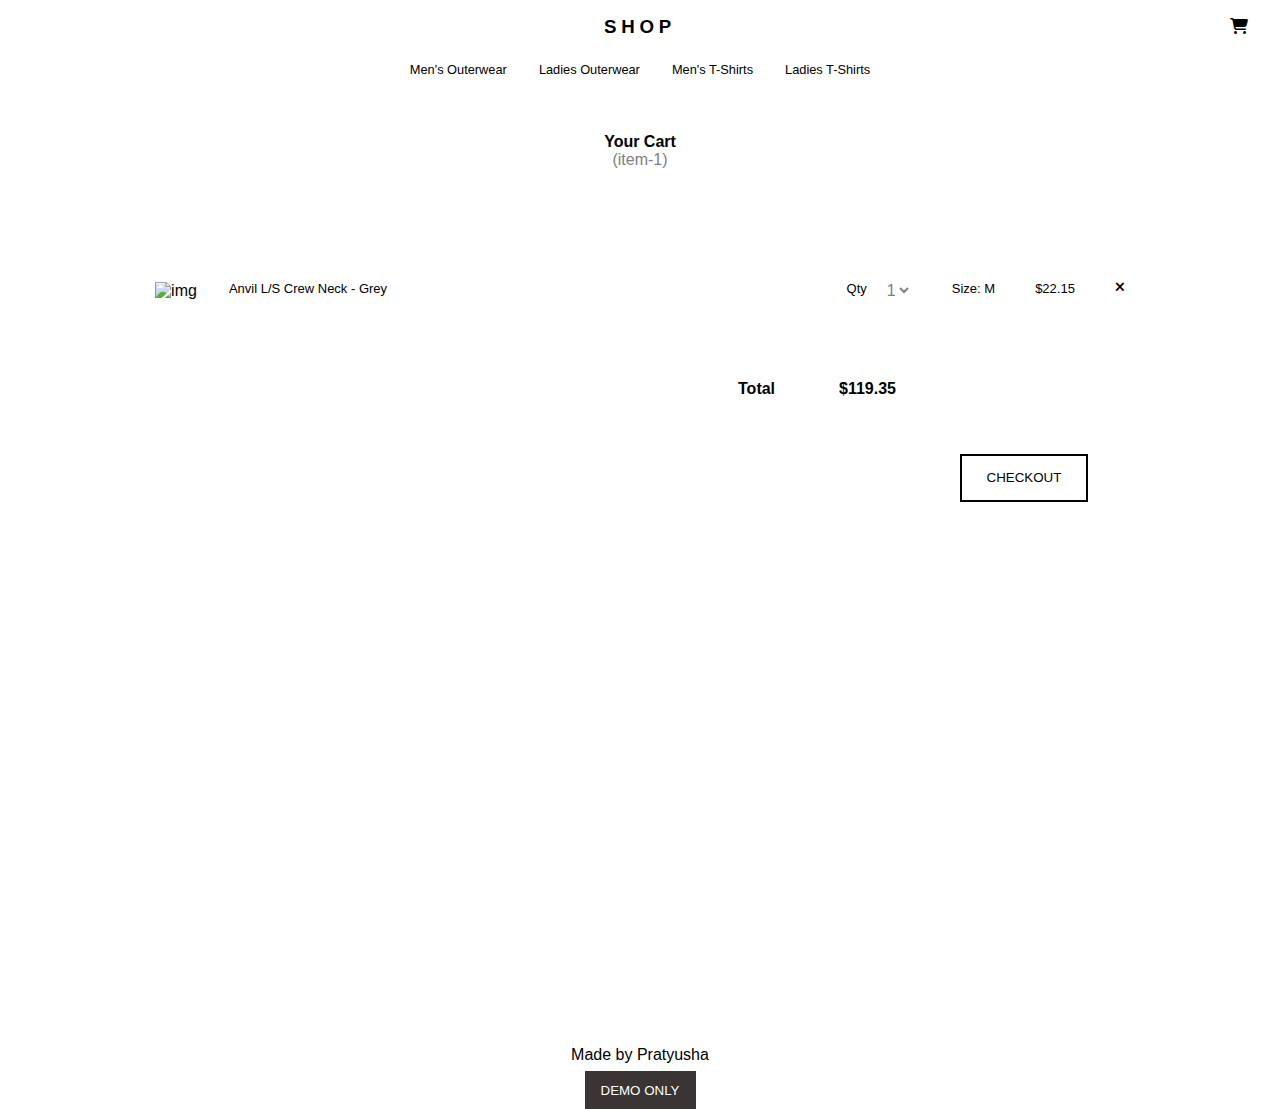
==== cart.html @ 3854263a "Add shop-polymr-project" ====
<!DOCTYPE html>
<html lang="en">
  <head>
    <meta charset="UTF-8" />
    <meta name="viewport" content="width=device-width, initial-scale=1.0" />
    <title>Cart</title>
    <link
      rel="stylesheet"
      href="https://cdnjs.cloudflare.com/ajax/libs/font-awesome/6.6.0/css/all.min.css"
    />
    <link rel="stylesheet" href="cart.css" />
    <link rel="stylesheet" href="./commonstyle.css" />
  </head>
  <body>
    <header class="header container-header">
      <nav>
        <div class="top-container-header">
          <div class="left-sidebar">
            <i class="fa-solid fa-bars fa-lg"></i>
          </div>
          <a href="http://127.0.0.1:5500/home.html"> <h3 class="shop">SHOP</h3></a>
          <div class="right-sidebar">
            <i class="fa-solid fa-cart-shopping fa-1g"></i>
          </div>
        </div>
        <ul class="bottom-container-header">
          <li>
            <a href="http://127.0.0.1:5500/list/mens-outerwear.html"
              >Men's Outerwear</a
            >
          </li>
          <li><a href="/list/ladies-outerwear">Ladies Outerwear</a></li>
          <li><a href="/list/mens-tshirts">Men's T-Shirts</a></li>
          <li><a href="/list/ladies-tshirts">Ladies T-Shirts</a></li>
        </ul>
      </nav>
    </header>
    <main class="main-container">
      <div class="top-item">
        <h4>Your Cart</h4>
        <span>(item-1)</span>
      </div>
      <div class="main-frame">
        <div class="container">
          <div class="items-left">
            <img src="https://shop.polymer-project.org/esm-bundled/data/images/10-15068B.jpg" alt="img" />
          </div>
          <!-- web -->
          <div class="web-container">
            <p class="item-description">Anvil L/S Crew Neck - Grey</p>
            <div class="select-quantity">
              <label for="quantity">Qty</label>
              <select id="quantity">
                <option value="1">1</option>
                <option value="2">2</option>
                <option value="3">3</option>
                <option value="4">4</option>
              </select>
            </div>
            <div>Size: M</div>
            <div>&dollar;22.15</div>
            <i class="fa-solid fa-xmark"></i>
          </div>
          <!-- mobile -->
          <div class="mobile-container">
            <div class="row1">
              <p class="item-description">Anvil L/S Crew Neck - Grey</p>
              <div class="icon"><i class="fa-solid fa-xmark"></i></div>
            </div>
            <div class="row2">
              <label for="quantity">Qty</label>
              <select id="quantity">
                <option value="1">1</option>
                <option value="2">2</option>
                <option value="3">3</option>
                <option value="4">4</option>
              </select>
              <div>Size: M</div>
              <div>&dollar;22.15</div>
            </div>
          </div>
        </div>
        <!-- total -->
        <div class="total">
          <h4>Total</h4>
          <h4>$119.35</h4>
          <a href="http://127.0.0.1:5500/checkout.html"><button class="checkout">CHECKOUT</button></a>
        </div>
      </div>
    </main>
    <footer class="footer">
      <p>Made by Pratyusha</p>
      <button class="footer-button">DEMO ONLY</button>
    </footer>
  </body>
</html>
---- cart.css ----
.top-item {
  display: flex;
  margin: 2rem 0;
  flex-direction: column;
  align-items: center;
  justify-content: center;
}
.main-container {
  width: 100%;
  height: 100%;
}
.container {
  display: flex;
  align-items: center;
  justify-content: center;
  gap: 2rem;
}


.items-left img {
  width: 75px;
  height: 75px;
}
.select-quantity {
  display: flex;
}
.select-quantity select {
  border: none;
  outline: none;
  color: gray;
  font-size: medium;
  margin-left: 1rem;
  background-color: transparent;
  width: 100%;
}
.total {
  max-width: 90rem;
  margin-top: 0rem;
  display: flex;
  justify-content: flex-end;
  gap: 4rem;
  padding-right: 12rem;
}
.checkout {
  width: 8rem;
  height: 3rem;
  border: none;
  border: 2px solid black;
  background-color: #ffff;
}

@media (min-width: 320px) {
  .web-container {
    display: none;
  }
  .footer {
    display: none;
  }
  .container {
    display: flex;
    align-items: center;
    gap: 2rem;
    padding: 5rem;
  }
  .mobile-container {
    max-width: 720px;
    width: 100%;
    white-space: nowrap;
    display: flex;
    font-size: small;
    flex-direction: column;
    row-gap: 2rem;
  }
  .row1 {
    display: flex;
    justify-content: space-between;
    align-items: center;
  }
  .row2 {
    display: flex;
    gap: 1rem;
    margin-left: auto;
  }
  .total {
    max-width: 90rem;
    padding-left: 1rem;
  }
  .checkout {
    top: 90%;
    left: 0%;
    position: fixed;
    color: white;
    width: 100%;
    margin: 1rem 0 0 0;
    height: 4rem;
    background-color: #190572;
  }
}
/* medium */
@media (min-width: 768px) {
  .footer {
    display: block;
  }
  .mobile-container {
    display: none;
  }
  .checkout {
    position: relative;
    width: 8rem;
    height: 3rem;
    border: none;
    color: black;
    border: 2px solid black;
    background-color: #ffff;
    bottom: 2rem;
  }
  .web-container {
    max-width: 900px;
    width: 80%;
    display: flex;
    font-size: small;
    flex-wrap: wrap;
    justify-content: flex-end;
    gap: 2.5rem;
    white-space: nowrap;
  }
  .item-description {
    align-self: flex-start;
    margin-right: auto;
  }
}
---- commonstyle.css ----
* {
  margin: 0;
  padding: 0;
  box-sizing: border-box;
}
body {
  height: 100vh;
  width: 100vw;
  font-family: "Roboto", "Noto", sans-serif;
}
html {
  scroll-behavior: smooth;
}
/* header */
header h3 {
  letter-spacing: 0.3rem;
}
.container-header {
  display: flex;
  flex-direction: column;
}

.top-container-header {
  display: flex;
  justify-content: space-between;
  align-items: center;
  padding: 1rem 2rem 0;
}
.bottom-container-header {
  display: none;
}
a {
  text-decoration: none;
}

.bottom-container-header a {
  color: inherit;
  color: black;
}
.bottom-container-header a:hover,
.bottom-container-header a:focus {
  text-decoration: underline;
}

.shop {
  color: black;
}
/* footer */
.footer {
  text-align: center;
  line-height: 2rem;
  margin-top: 0.4rem;
}
.footer-button {
  border: none;
  background-color: rgb(58, 52, 52);
  color: #ffff;
  padding: 0.7rem 1rem;
}

/* alldata */
span {
  color: gray;
}

button:hover {
  background-color: black;
  color: wheat;
}

/* header dooter */
@media (min-width: 768px) {
  .left-sidebar {
    visibility: hidden;
  }
  .bottom-container-header {
    display: flex;
    justify-content: center;
    gap: 0 2rem;
    padding: 1.5rem;
    font-size: 0.8rem;
    list-style: none;
  }
}

@media (min-width: 1440px) {
  .left-sidebar {
    visibility: hidden;
  }
  .bottom-container-header {
    display: flex;
    justify-content: center;
    gap: 0 2rem;
    padding: 1.5rem;
    font-size: 0.8rem;
    list-style: none;
  }
}
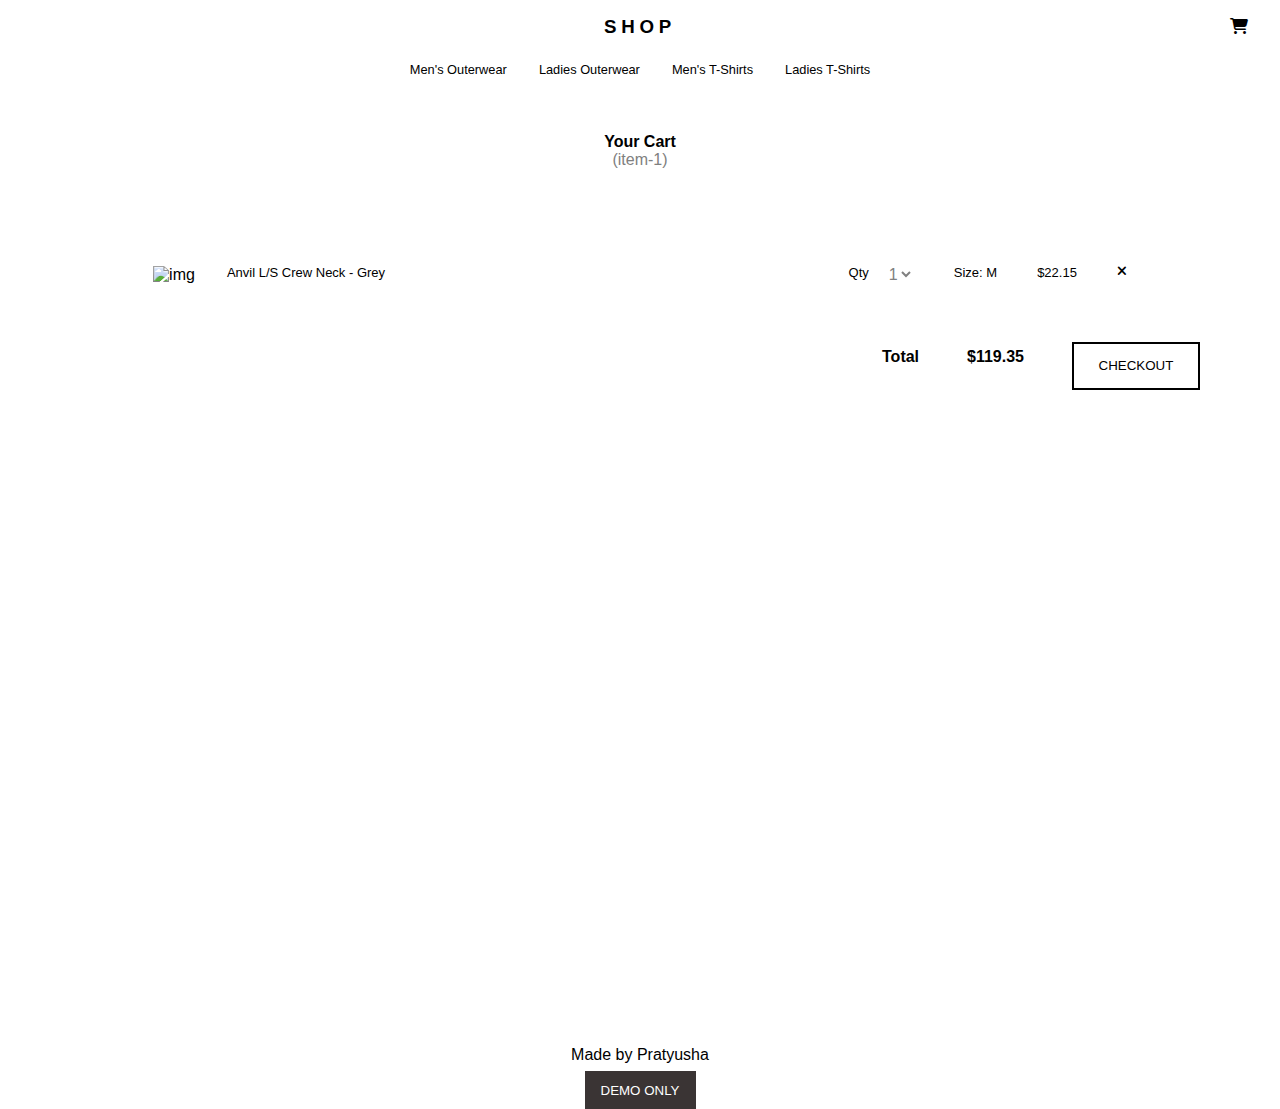
==== commit e6ba5a1f: "Add shop polymer" ====
--- a/cart.html
+++ b/cart.html
@@ -18,7 +18,9 @@
           <div class="left-sidebar">
             <i class="fa-solid fa-bars fa-lg"></i>
           </div>
-          <a href="http://127.0.0.1:5500/home.html"> <h3 class="shop">SHOP</h3></a>
+          <a href="http://127.0.0.1:5500/home.html">
+            <h3 class="shop">SHOP</h3></a
+          >
           <div class="right-sidebar">
             <i class="fa-solid fa-cart-shopping fa-1g"></i>
           </div>
@@ -36,14 +38,17 @@
       </nav>
     </header>
     <main class="main-container">
-      <div class="top-item">
+      <div class="heading">
         <h4>Your Cart</h4>
         <span>(item-1)</span>
       </div>
       <div class="main-frame">
-        <div class="container">
-          <div class="items-left">
-            <img src="https://shop.polymer-project.org/esm-bundled/data/images/10-15068B.jpg" alt="img" />
+        <div class="cart-container">
+          <div class="image-container">
+            <img
+              src="https://shop.polymer-project.org/esm-bundled/data/images/10-15068B.jpg"
+              alt="img"
+            />
           </div>
           <!-- web -->
           <div class="web-container">
@@ -67,7 +72,7 @@
               <p class="item-description">Anvil L/S Crew Neck - Grey</p>
               <div class="icon"><i class="fa-solid fa-xmark"></i></div>
             </div>
-            <div class="row2">
+            <div class="select-quantity row2">
               <label for="quantity">Qty</label>
               <select id="quantity">
                 <option value="1">1</option>
@@ -81,10 +86,12 @@
           </div>
         </div>
         <!-- total -->
-        <div class="total">
+        <div class="total-amount">
           <h4>Total</h4>
           <h4>$119.35</h4>
-          <a href="http://127.0.0.1:5500/checkout.html"><button class="checkout">CHECKOUT</button></a>
+          <a href="http://127.0.0.1:5500/checkout.html"
+            ><button class="checkout-button">CHECKOUT</button></a
+          >
         </div>
       </div>
     </main>
--- a/cart.css
+++ b/cart.css
@@ -1,4 +1,4 @@
-.top-item {
+.heading {
   display: flex;
   margin: 2rem 0;
   flex-direction: column;
@@ -9,18 +9,18 @@
   width: 100%;
   height: 100%;
 }
-.container {
+.cart-container {
   display: flex;
   align-items: center;
   justify-content: center;
   gap: 2rem;
 }
-
-
-.items-left img {
+/* for image */
+.image-container img {
   width: 75px;
   height: 75px;
 }
+/* for nof items select */
 .select-quantity {
   display: flex;
 }
@@ -33,15 +33,15 @@
   background-color: transparent;
   width: 100%;
 }
-.total {
+/* total amount */
+.total-amount{
   max-width: 90rem;
   margin-top: 0rem;
   display: flex;
   justify-content: flex-end;
-  gap: 4rem;
-  padding-right: 12rem;
+  margin-left: auto;
 }
-.checkout {
+.checkout-button{
   width: 8rem;
   height: 3rem;
   border: none;
@@ -56,11 +56,11 @@
   .footer {
     display: none;
   }
-  .container {
+  .cart-container {
     display: flex;
     align-items: center;
     gap: 2rem;
-    padding: 5rem;
+    padding: 4rem;
   }
   .mobile-container {
     max-width: 720px;
@@ -75,17 +75,18 @@
     display: flex;
     justify-content: space-between;
     align-items: center;
+    gap: 1rem;
   }
   .row2 {
     display: flex;
     gap: 1rem;
     margin-left: auto;
   }
-  .total {
+  .total-amount{
     max-width: 90rem;
-    padding-left: 1rem;
+    gap: 3rem;
   }
-  .checkout {
+  .checkout-button{
     top: 90%;
     left: 0%;
     position: fixed;
@@ -104,7 +105,7 @@
   .mobile-container {
     display: none;
   }
-  .checkout {
+  .checkout-button{
     position: relative;
     width: 8rem;
     height: 3rem;
@@ -113,6 +114,7 @@
     border: 2px solid black;
     background-color: #ffff;
     bottom: 2rem;
+    top: -35%;
   }
   .web-container {
     max-width: 900px;
@@ -128,4 +130,9 @@
     align-self: flex-start;
     margin-right: auto;
   }
+  .total-amount {
+    max-width: 90rem;
+    padding-right: 5rem;
+    gap: 3rem;
+  }
 }
--- a/commonstyle.css
+++ b/commonstyle.css
@@ -19,7 +19,6 @@
   display: flex;
   flex-direction: column;
 }
-
 .top-container-header {
   display: flex;
   justify-content: space-between;
@@ -32,7 +31,6 @@
 a {
   text-decoration: none;
 }
-
 .bottom-container-header a {
   color: inherit;
   color: black;
@@ -68,7 +66,9 @@
   color: wheat;
 }
 
-/* header dooter */
+
+
+/* header bottom */
 @media (min-width: 768px) {
   .left-sidebar {
     visibility: hidden;
@@ -87,12 +87,4 @@
   .left-sidebar {
     visibility: hidden;
   }
-  .bottom-container-header {
-    display: flex;
-    justify-content: center;
-    gap: 0 2rem;
-    padding: 1.5rem;
-    font-size: 0.8rem;
-    list-style: none;
-  }
 }
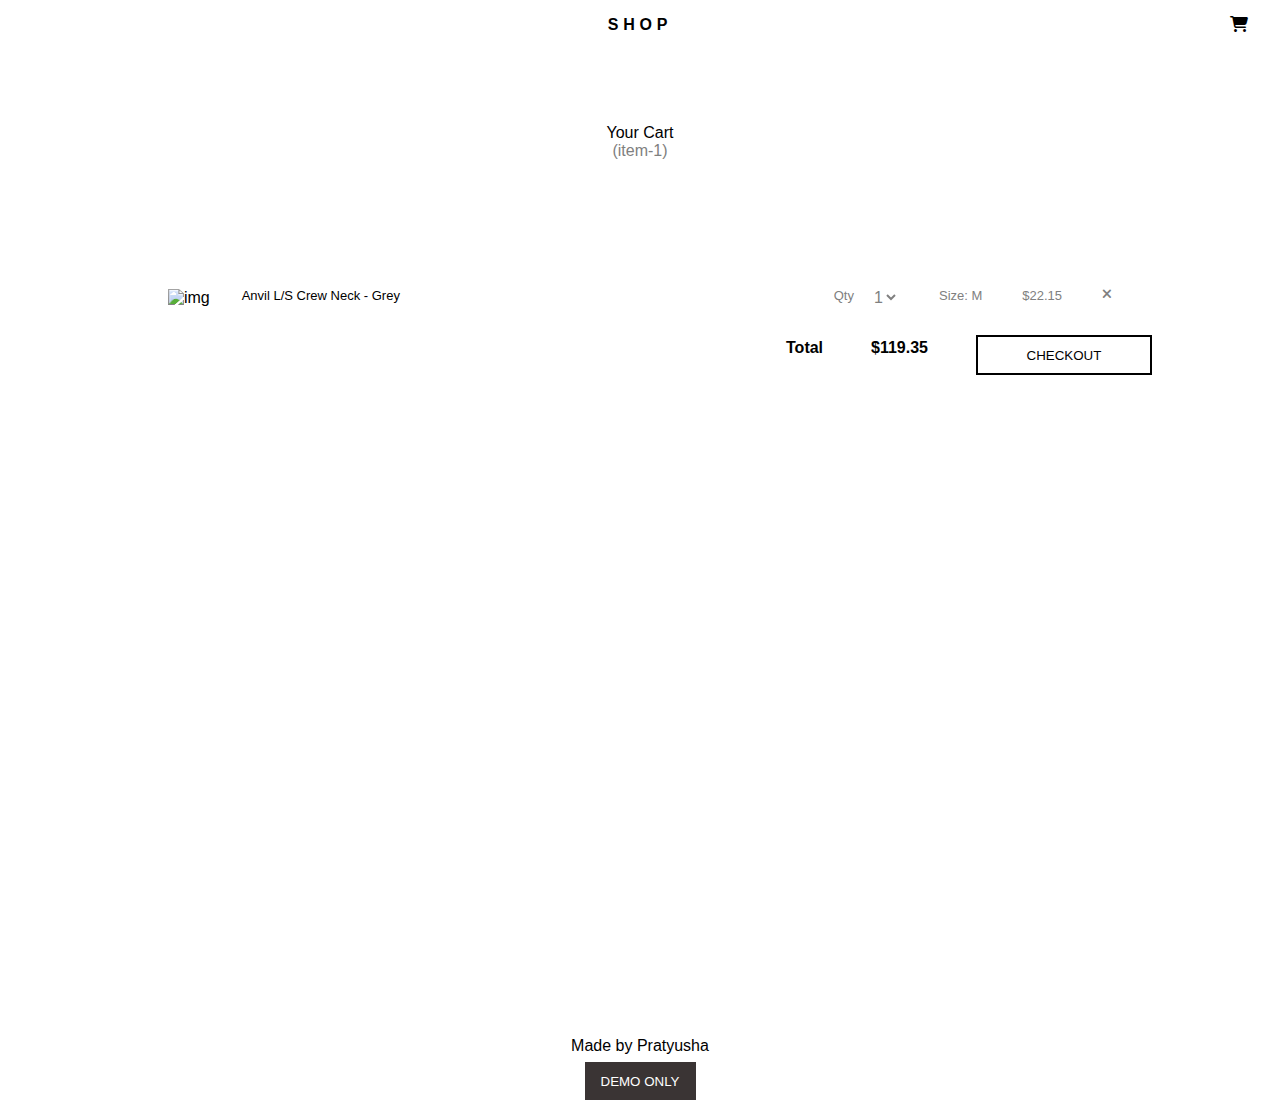
==== commit d7ed0148: "Add polymer project" ====
--- a/cart.html
+++ b/cart.html
@@ -18,23 +18,23 @@
           <div class="left-sidebar">
             <i class="fa-solid fa-bars fa-lg"></i>
           </div>
-          <a href="http://127.0.0.1:5500/home.html">
-            <h3 class="shop">SHOP</h3></a
-          >
+          <a href="index.html"> <h3 class="shop">SHOP</h3></a>
           <div class="right-sidebar">
-            <i class="fa-solid fa-cart-shopping fa-1g"></i>
+            <a href="cart.html"
+              ><i class="fa-solid fa-cart-shopping fa-1g"></i
+            ></a>
           </div>
         </div>
-        <ul class="bottom-container-header">
-          <li>
-            <a href="http://127.0.0.1:5500/list/mens-outerwear.html"
-              >Men's Outerwear</a
-            >
-          </li>
-          <li><a href="/list/ladies-outerwear">Ladies Outerwear</a></li>
-          <li><a href="/list/mens-tshirts">Men's T-Shirts</a></li>
-          <li><a href="/list/ladies-tshirts">Ladies T-Shirts</a></li>
-        </ul>
+
+        <div class="mobile-menu">
+          <ul>
+            <li><a href="mens-outerwear.html">Men's Outerwear</a></li>
+            <li><a href="mens-outerwear.html">Ladies Outerwear</a></li>
+            <li><a href="mens-outerwear.html">Men's T-Shirt</a></li>
+            <li><a href="mens-outerwear.html">Ladies T-Shirt</a></li>
+          </ul>
+        </div>
+        <div class="shadow"></div>
       </nav>
     </header>
     <main class="main-container">
@@ -54,7 +54,7 @@
           <div class="web-container">
             <p class="item-description">Anvil L/S Crew Neck - Grey</p>
             <div class="select-quantity">
-              <label for="quantity">Qty</label>
+              <label for="quantity" id="quantity">Qty</label>
               <select id="quantity">
                 <option value="1">1</option>
                 <option value="2">2</option>
@@ -62,26 +62,26 @@
                 <option value="4">4</option>
               </select>
             </div>
-            <div>Size: M</div>
-            <div>&dollar;22.15</div>
-            <i class="fa-solid fa-xmark"></i>
+            <div id="size">Size: M</div>
+            <div id="price">&dollar;22.15</div>
+            <i class="fa-solid fa-xmark" id="icon"></i>
           </div>
           <!-- mobile -->
           <div class="mobile-container">
             <div class="row1">
               <p class="item-description">Anvil L/S Crew Neck - Grey</p>
-              <div class="icon"><i class="fa-solid fa-xmark"></i></div>
+              <div class="icon"><i class="fa-solid fa-xmark" id="icon"></i></div>
             </div>
             <div class="select-quantity row2">
-              <label for="quantity">Qty</label>
+              <label for="quantity" id="quantity">Qty</label>
               <select id="quantity">
                 <option value="1">1</option>
                 <option value="2">2</option>
                 <option value="3">3</option>
                 <option value="4">4</option>
               </select>
-              <div>Size: M</div>
-              <div>&dollar;22.15</div>
+              <div id="size">Size: M</div>
+              <div id="price">&dollar;22.15</div>
             </div>
           </div>
         </div>
@@ -99,5 +99,25 @@
       <p>Made by Pratyusha</p>
       <button class="footer-button">DEMO ONLY</button>
     </footer>
+    <script>
+      const hamBurgerButton = document.querySelector(".fa-lg");
+      const mobileMenu = document.querySelector(".mobile-menu");
+      const shadow = document.querySelector(".shadow");
+
+      hamBurgerButton.addEventListener("click", () => {
+        mobileMenu.classList.add("active");
+        shadow.classList.add("active");
+      });
+
+      shadow.addEventListener("click", function (event) {
+        if (
+          !hamBurgerButton.contains(event.target) &&
+          !mobileMenu.contains(event.target)
+        ) {
+          mobileMenu.classList.remove("active");
+          shadow.classList.remove("active");
+        }
+      });
+    </script>
   </body>
 </html>
--- a/cart.css
+++ b/cart.css
@@ -1,3 +1,9 @@
+#quantity,#size,#price,#icon{
+  color: gray;
+}
+.main-frame{
+  padding: 2rem;
+}
 .heading {
   display: flex;
   margin: 2rem 0;
@@ -6,6 +12,7 @@
   justify-content: center;
 }
 .main-container {
+  margin-top: 90px;
   width: 100%;
   height: 100%;
 }
@@ -14,6 +21,9 @@
   align-items: center;
   justify-content: center;
   gap: 2rem;
+}
+h4 {
+  font-weight: normal;
 }
 /* for image */
 .image-container img {
@@ -34,14 +44,14 @@
   width: 100%;
 }
 /* total amount */
-.total-amount{
+.total-amount {
   max-width: 90rem;
   margin-top: 0rem;
   display: flex;
   justify-content: flex-end;
   margin-left: auto;
 }
-.checkout-button{
+.checkout-button {
   width: 8rem;
   height: 3rem;
   border: none;
@@ -82,11 +92,16 @@
     gap: 1rem;
     margin-left: auto;
   }
-  .total-amount{
+  .total-amount {
     max-width: 90rem;
     gap: 3rem;
+    margin-top: -2rem;
+    margin-right: 1rem;
   }
-  .checkout-button{
+  .total-amount h4 {
+    font-weight: bold;
+  }
+  .checkout-button {
     top: 90%;
     left: 0%;
     position: fixed;
@@ -94,21 +109,28 @@
     width: 100%;
     margin: 1rem 0 0 0;
     height: 4rem;
+    border: none;
+    background-color: #190572;
+  }
+  .checkout-button:hover {
     background-color: #190572;
   }
 }
 /* medium */
 @media (min-width: 768px) {
+  #quantity,#size,#price{
+    color: gray;
+  }
   .footer {
     display: block;
   }
   .mobile-container {
     display: none;
   }
-  .checkout-button{
+  .checkout-button {
     position: relative;
-    width: 8rem;
-    height: 3rem;
+    width: 11rem;
+    height: 2.5rem;
     border: none;
     color: black;
     border: 2px solid black;
@@ -116,9 +138,14 @@
     bottom: 2rem;
     top: -35%;
   }
+  .checkout-button:hover {
+    color: #ffff;
+    background-color: black;
+  }
   .web-container {
     max-width: 900px;
     width: 80%;
+    /* margin-right: 3rem; */
     display: flex;
     font-size: small;
     flex-wrap: wrap;
@@ -132,7 +159,20 @@
   }
   .total-amount {
     max-width: 90rem;
+    padding-right: 4rem;
+    gap: 3rem;
+    margin-right: 2rem;
+  }
+  .bottom-container-header {
+    display: none;
+  }
+}
+@media(min-width:1440px){
+  .total-amount {
+    max-width: 90rem;
     padding-right: 5rem;
     gap: 3rem;
+    margin-right: 20px;
   }
+
 }
--- a/commonstyle.css
+++ b/commonstyle.css
@@ -11,6 +11,51 @@
 html {
   scroll-behavior: smooth;
 }
+
+
+/* mobile-menu */
+.mobile-menu {
+  position: fixed;
+  display: flex;
+  gap: 2rem;
+  top: 0;
+  left: -600px;
+  width: 250px;
+  padding: 30px 0;
+  height: 100%;
+  z-index: 100000;
+  background-color: #fff;
+
+  transition: left 0.3s ease-in-out;
+}
+.shadow {
+  position: fixed;
+  pointer-events: none;
+  opacity: 0;
+  top: 0;
+  right: 0;
+  height: 100%;
+  width: 100%;
+  z-index: 10000;
+  background-color: rgba(0, 0, 0, 0.5);
+}
+.shadow.active {
+  opacity: 1;
+  pointer-events: auto;
+  transition: 0.4s ease;
+}
+.mobile-menu.active {
+  left: 0;
+}
+.mobile-menu ul li {
+  margin-top: 2rem;
+}
+.mobile-menu ul li a {
+  color: rgb(97, 92, 92);
+  font-size: small;
+  margin-left: 2rem;
+}
+
 /* header */
 header h3 {
   letter-spacing: 0.3rem;
@@ -31,17 +76,55 @@
 a {
   text-decoration: none;
 }
+a.hover {
+  pointer-events: none;
+  color: gray; /* Optional: Make it look disabled */
+  cursor: default; /* Optional: Show a default (non-clickable) cursor */
+}
+.right-sidebar a {
+  color: black;
+}
+
 .bottom-container-header a {
   color: inherit;
   color: black;
 }
-.bottom-container-header a:hover,
-.bottom-container-header a:focus {
+/* .bottom-container-header a
+ {
+  text-decoration: none;
+}
+
+.bottom-container-header a:active
+ {
   text-decoration: underline;
+  transform: 0.5 ses;
+} */
+.bottom-container-header a {
+  position: relative;
+  color: black;
+  text-decoration: none;
+}
+
+.bottom-container-header a::after {
+  content: "";
+  position: absolute;
+  width: 1px;
+  height: 2px;
+  bottom: 0;
+  left: 0;
+  background-color: black;
+  transition: width 0.3s ease-in-out;
+}
+
+.bottom-container-header a.active::after {
+  width: 100%;
+  transition-delay: 0.9s;
+  border-bottom:2px solid black ;
 }
 
 .shop {
   color: black;
+  font-size: medium;
 }
 /* footer */
 .footer {
@@ -55,6 +138,10 @@
   color: #ffff;
   padding: 0.7rem 1rem;
 }
+.footer-button:hover {
+  background-color: rgb(58, 52, 52);
+}
+
 
 /* alldata */
 span {
@@ -65,8 +152,6 @@
   background-color: black;
   color: wheat;
 }
-
-
 
 /* header bottom */
 @media (min-width: 768px) {
